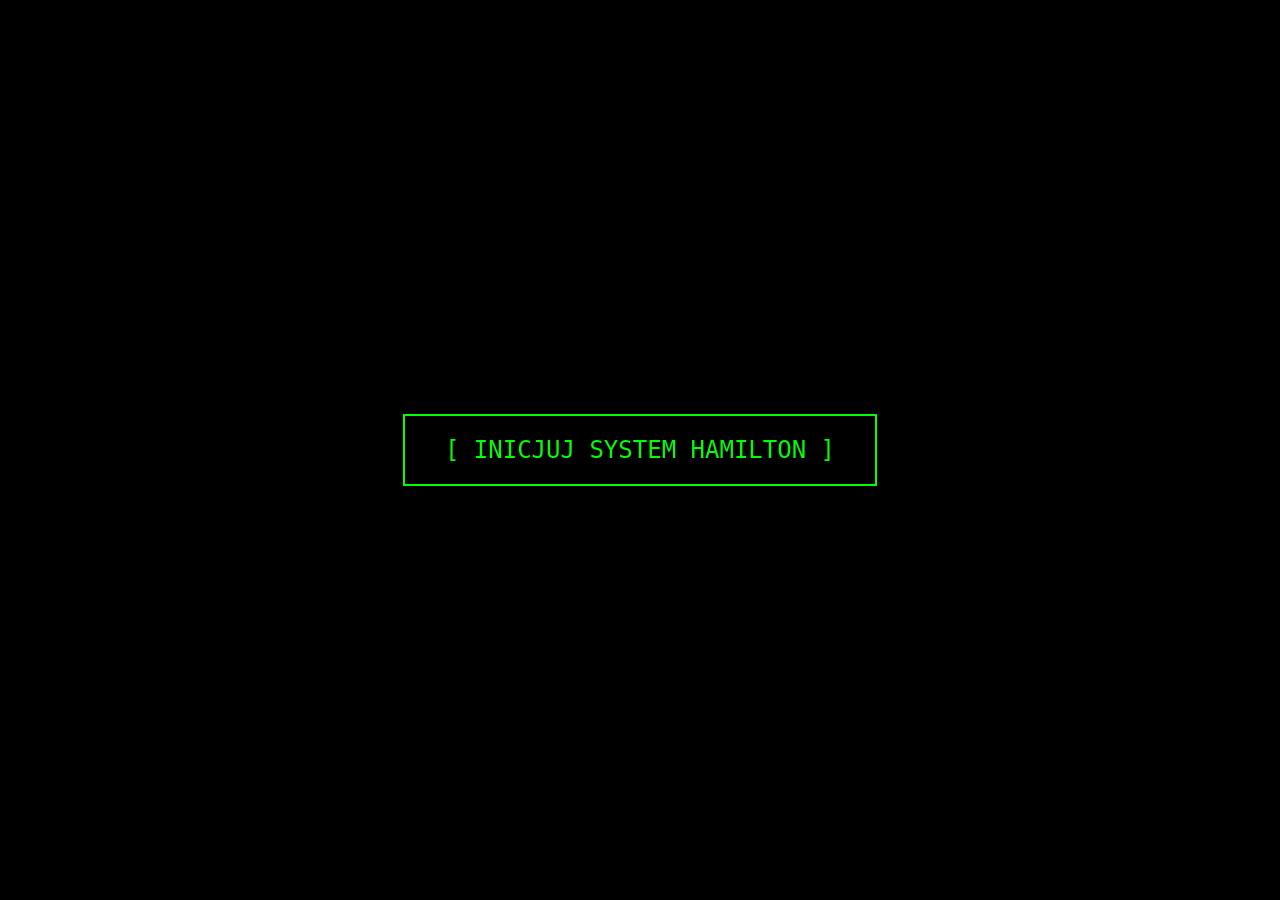
==== start.html @ 484954db "initial commit" ====
<!DOCTYPE html>
<html>
<head>
    <meta charset="UTF-8">
    <title>HAMILTON MASTER BOOT</title>
    <style>
        body { background-color: #000; color: #00ff00; font-family: monospace; display: flex; justify-content: center; align-items: center; height: 100vh; margin: 0; }
        .boot-btn { background: transparent; color: #00ff00; border: 2px solid #00ff00; padding: 20px 40px; font-size: 24px; cursor: pointer; font-family: inherit; }
        .boot-btn:hover { background: #00ff00; color: #000; }
    </style>
</head>
<body>
    <button id="boot-btn" class="boot-btn">[ INICJUJ SYSTEM HAMILTON ]</button>

    <script>
        document.getElementById('boot-btn').addEventListener('click', () => {
            const windowFeatures = "location=no,menubar=no,toolbar=no,status=no,scrollbars=no";
            
            window.open('left.html', 'TerminalLeft', windowFeatures);
            window.open('center.html', 'TerminalCenter', windowFeatures);
            window.open('right.html', 'TerminalRight', windowFeatures);
            
            document.getElementById('boot-btn').innerText = "[ SYSTEM AKTYWNY ]";
        });
    </script>
</body>
</html>
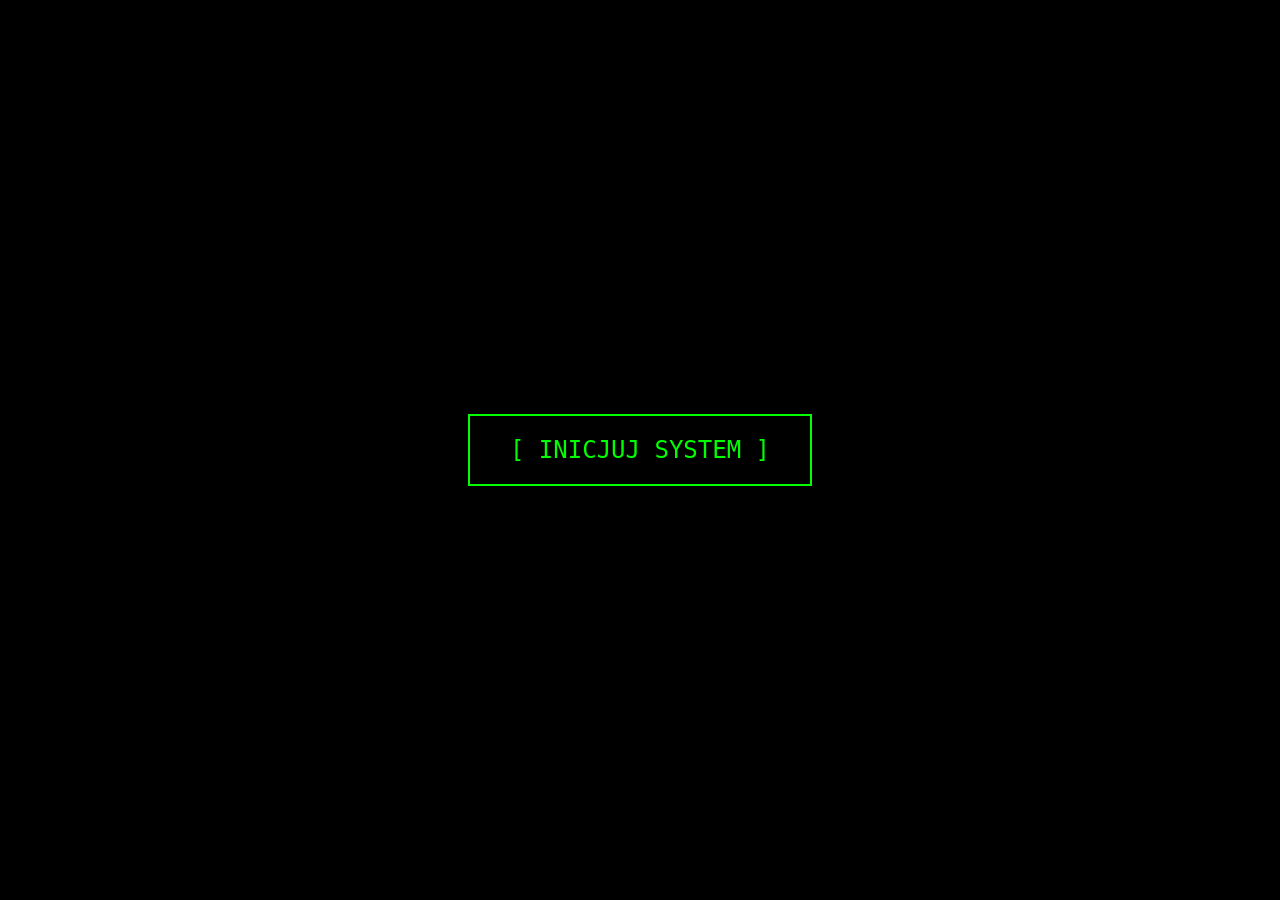
==== commit 8f3e94c0: "added 6 new animations, 6 new sounds and fixed numerous bugs" ====
--- a/start.html
+++ b/start.html
@@ -2,7 +2,7 @@
 <html>
 <head>
     <meta charset="UTF-8">
-    <title>HAMILTON MASTER BOOT</title>
+    <title>MASTER BOOT</title>
     <style>
         body { background-color: #000; color: #00ff00; font-family: monospace; display: flex; justify-content: center; align-items: center; height: 100vh; margin: 0; }
         .boot-btn { background: transparent; color: #00ff00; border: 2px solid #00ff00; padding: 20px 40px; font-size: 24px; cursor: pointer; font-family: inherit; }
@@ -10,7 +10,7 @@
     </style>
 </head>
 <body>
-    <button id="boot-btn" class="boot-btn">[ INICJUJ SYSTEM HAMILTON ]</button>
+    <button id="boot-btn" class="boot-btn">[ INICJUJ SYSTEM ]</button>
 
     <script>
         document.getElementById('boot-btn').addEventListener('click', () => {
